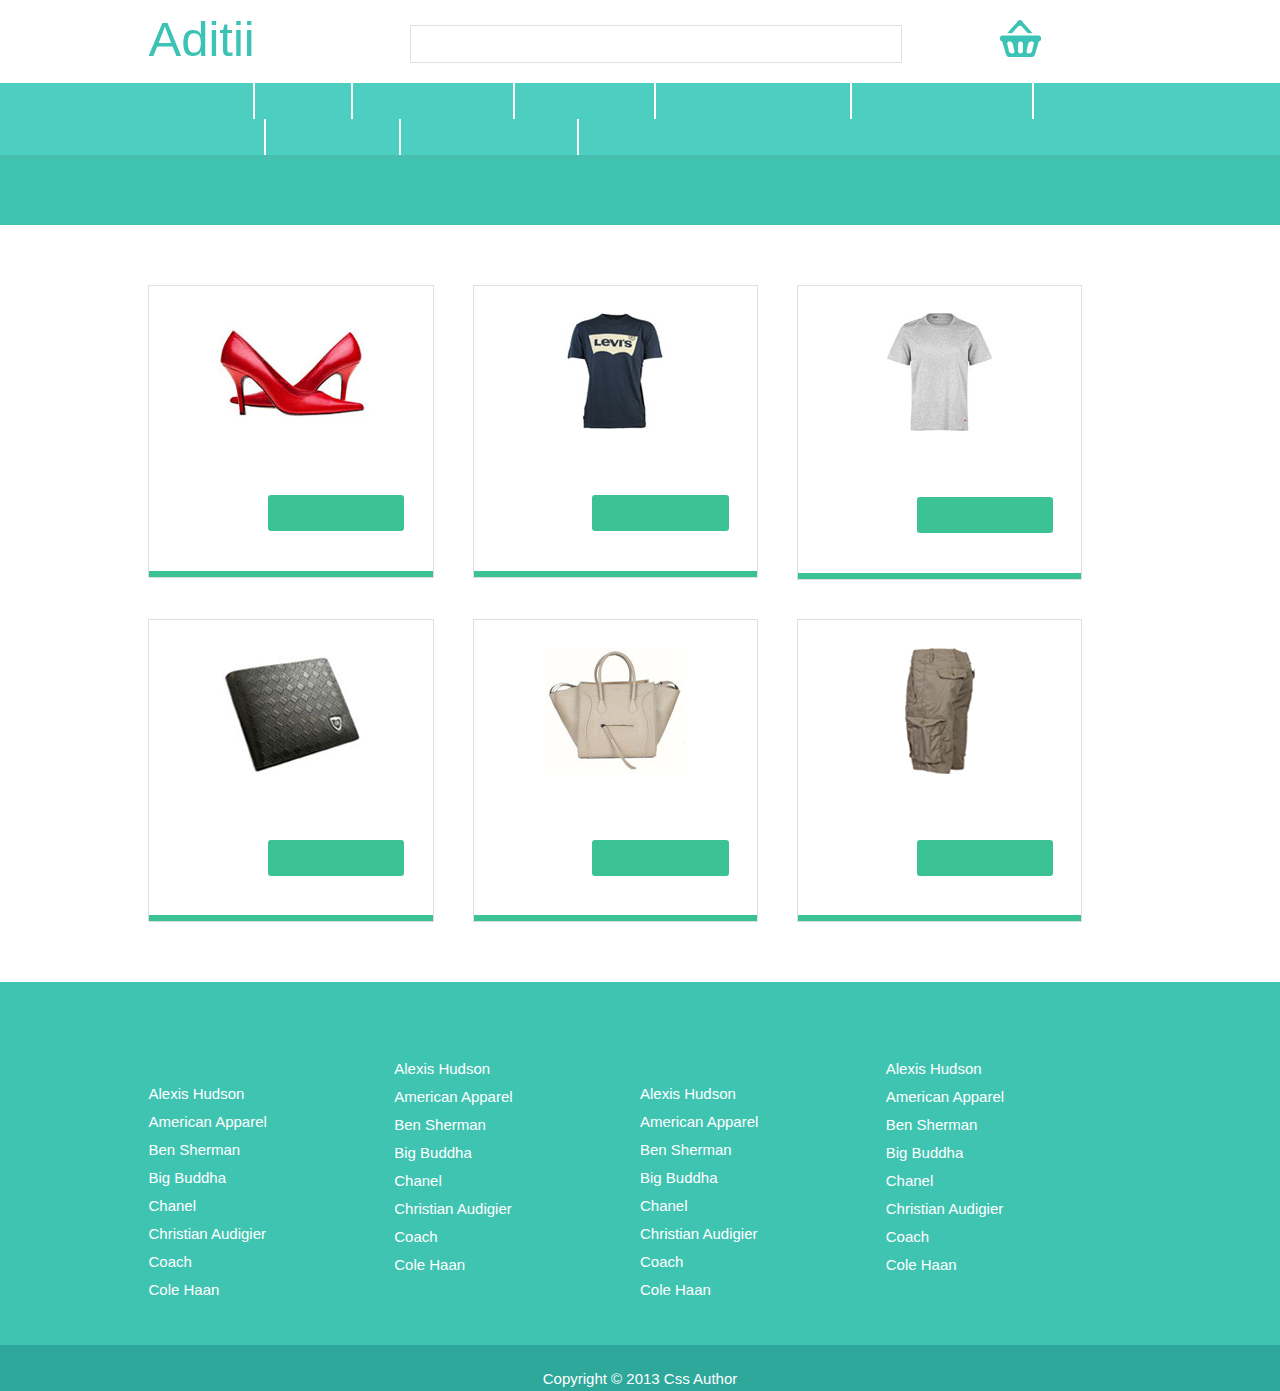
==== catalog.html @ 866bebe1 "html верстка" ====
<!DOCTYPE html>
<html>
    <head>
        <meta http-equiv="Content-Type" content="text/html; charset=UTF-8">
        <meta http-equiv="X-UA-Compatible " content="IE=Edge">
        <meta name="viewport" content="width=device-width, initial-scale=1">
        <title>Aditti</title>
        <link href="https://fonts.googleapis.com/css?family=Lobster&amp;subset=cyrillic" rel="stylesheet">
        <link href="https://fonts.googleapis.com/css?family=Open+Sans:300,300i,400,400i,600,600i,700,700i&amp;subset=cyrillic" rel="stylesheet">
        <link rel="stylesheet" type="text/css" href="https://cdnjs.cloudflare.com/ajax/libs/font-awesome/4.4.0/css/font-awesome.css">
        <link rel="stylesheet" type="text/css" href="./css/style.css">
        <link rel="stylesheet" type="text/css" href="./js/slick/slick.css">
        <link rel="stylesheet" type="text/css" href="./js/slick/slick-theme.css">
    </head>
    <body>
        <header>
            <div class="bg-header clearfix">
                <div class="wrap">
                    <div class="header clearfix">
                        <div class="logo">
                            <a href="./index.html">Aditii</a>
                        </div>

                        <div class="header-cart">
                            <img src="./images/shopping_basket.png" alt="pic_shopping_basket">
                                            <span>
                                                <a href="#">$300</a>
                                            </span>
                        </div>

                        <div class="header-search">
                            <form action="" method="get">
                                <input type="text" value="">
                                <button type="submit"><i class="fa fa-search"></i></button>
                            </form>
                        </div>

                    </div>
                </div>
            </div>
            <div class="bg-bottom-line-header">
                <div class="wrap">
                    <div class="header-sub">
                        <nav class="top clearfix">
                            <ul class="clearfix">
                                <li><a href="./index.html">home</a></li>
                                <li><a href="">sale</a></li>
                                <li><a href="">handbags</a></li>
                                <li><a href="">wallets</a></li>
                                <li><a href="">accessories</a></li>
                                <li><a href="">mens store</a></li>
                                <li><a href="">shoes</a></li>
                                <li><a href="">vintage</a></li>
                                <li><a href="./contact.html">contact us</a></li>
                                <li><a href="">services</a></li>
                            </ul>
                            <a href="#" id="pull">Меню</a>
                        </nav>

                    </div>
                </div>
            </div>
        </header>
        <section>
            <div class="bg-header-main">
                <div class="wrap">
                    <div class="header-main">
                        <h2>featured products</h2>
                    </div>
                </div>
            </div>
            <div class="bg-main">
                <div class="wrap">
                    <div class="main">
                        <div class="main-columns-of-3 clearfix">
                            <div class="main-column-of-1-3">
                                <a href="./details.html">
                                    <img src="./images/featured-products/product1.png" alt="">
                                    <h3>branded shoe</h3>
                                    <div class="price">
                                        <h4>$300<span>buy now</span></h4>
                                    </div>
                                    <span class="btm-line"></span>
                                </a>
                            </div>
                            <div class="main-column-of-1-3">
                                <a href="./details.html">
                                    <img src="./images/featured-products/product2.png" alt="">
                                    <h3>branded shoe</h3>
                                    <div class="price">
                                        <h4>$300<span>buy now</span></h4>
                                    </div>
                                    <span class="btm-line"></span>
                                </a>
                            </div>
                            <div class="main-column-of-1-3">
                                <a href="./details.html">
                                    <img src="./images/featured-products/product3.png" alt="">
                                    <h3>branded shoe</h3>
                                    <div class="price">
                                        <h4>$300<span>buy now</span></h4>
                                    </div>
                                    <span class="btm-line"></span>
                                </a>
                            </div>
                        </div>
                        <div class="main-columns-of-3 clearfix">
                            <div class="main-column-of-1-3">
                                <a href="./details.html">
                                    <img src="./images/featured-products/product4.png" alt="">
                                    <h3>branded shoe</h3>
                                    <div class="price">
                                        <h4>$300<span>buy now</span></h4>
                                    </div>
                                    <span class="btm-line"></span>
                                </a>
                            </div>
                            <div class="main-column-of-1-3">
                                <a href="./details.html">
                                    <img src="./images/featured-products/product5.png" alt="">
                                    <h3>branded shoe</h3>
                                    <div class="price">
                                        <h4>$300<span>buy now</span></h4>
                                    </div>
                                    <span class="btm-line"></span>
                                </a>
                            </div>
                            <div class="main-column-of-1-3">
                                <a href="./details.html">
                                    <img src="./images/featured-products/product6.png" alt="">
                                    <h3>branded shoe</h3>
                                    <div class="price">
                                        <h4>$300<span>buy now</span></h4>
                                    </div>
                                    <span class="btm-line"></span>
                                </a>
                            </div>
                        </div>
                    </div>
                </div>
            </div>
        </section>
        <footer>
            <div class="bg-body-footer">
                <div class="wrap">
                    <div class="footer">
                        <div class="footer-columns-of-4 clearfix">
                            <div class="footer-column-of-1-4">
                                <h3>featured sale</h3>
                                <ul>
                                    <li><a href="">Alexis Hudson</a></li>
                                    <li><a href="">American Apparel</a></li>
                                    <li><a href="">Ben Sherman</a></li>
                                    <li><a href="">Big Buddha</a></li>
                                    <li><a href="">Chanel</a></li>
                                    <li><a href="">Christian Audigier</a></li>
                                    <li><a href="">Coach</a></li>
                                    <li><a href="">Cole Haan</a></li>
                                </ul>
                            </div>
                            <div class="footer-column-of-1-4">
                                <h3>men store</h3>
                                <ul>
                                    <li><a href="">Alexis Hudson</a></li>
                                    <li><a href="">American Apparel</a></li>
                                    <li><a href="">Ben Sherman</a></li>
                                    <li><a href="">Big Buddha</a></li>
                                    <li><a href="">Chanel</a></li>
                                    <li><a href="">Christian Audigier</a></li>
                                    <li><a href="">Coach</a></li>
                                    <li><a href="">Cole Haan</a></li>
                                </ul>
                            </div>
                            <div class="footer-column-of-1-4">
                                <h3>women store</h3>
                                <ul>
                                    <li><a href="">Alexis Hudson</a></li>
                                    <li><a href="">American Apparel</a></li>
                                    <li><a href="">Ben Sherman</a></li>
                                    <li><a href="">Big Buddha</a></li>
                                    <li><a href="">Chanel</a></li>
                                    <li><a href="">Christian Audigier</a></li>
                                    <li><a href="">Coach</a></li>
                                    <li><a href="">Cole Haan</a></li>
                                </ul>
                            </div>
                            <div class="footer-column-of-1-4">
                                <h3>quick links</h3>
                                <ul>
                                    <li><a href="">Alexis Hudson</a></li>
                                    <li><a href="">American Apparel</a></li>
                                    <li><a href="">Ben Sherman</a></li>
                                    <li><a href="">Big Buddha</a></li>
                                    <li><a href="">Chanel</a></li>
                                    <li><a href="">Christian Audigier</a></li>
                                    <li><a href="">Coach</a></li>
                                    <li><a href="">Cole Haan</a></li>
                                </ul>
                            </div>
                        </div>
                    </div>
                </div>
            </div>
            <div class="bg-bottom-line-footer">
                <div class="wrap">
                    <div class="footer">
                        <div class="copyright">
                            <p>Copyright &copy; 2013 Css Author</p>
                        </div>
                    </div>
                </div>
            </div>
        </footer>

        <script type="text/javascript" src="./js/jquery-3.3.1.min.js"></script>
        <script>
            $(function() {
                var pull = $('#pull');
                menu = $('nav ul');
                menuHeight = menu.height();

                $(pull).on('click', function(e) {
                    e.preventDefault();
                    menu.slideToggle();
                });

                $(window).resize(function(){
                    var w = $(window).width();
                    if(w > 320 && menu.is(':hidden')) {
                        menu.removeAttr('style');
                    }
                });
            });
        </script>

        <script type="text/javascript" src="./js/prefixfree.min.js"></script>

        <!--[if lt IE 9]>
        <script type="text/javascript" src="./js/html5shiv.min.js"></script>
        <script type="text/javascript" src="./js/html5shiv-printshiv.min.js"></script>
        <script type="text/javascript" src="./js/respond.min.js"></script>
        <![endif]-->

    </body>
</html>
---- css/style.css ----
/* http://meyerweb.com/eric/tools/css/reset/
   v2.0 | 20110126
   License: none (public domain)
*/

html, body, div, span, applet, object, iframe,
h1, h2, h3, h4, h5, h6, p, blockquote, pre,
a, abbr, acronym, address, big, cite, code,
del, dfn, em, img, ins, kbd, q, s, samp,
small, strike, strong, sub, sup, tt, var,
b, u, i, center,
dl, dt, dd, ol, ul, li,
fieldset, form, label, legend,
table, caption, tbody, tfoot, thead, tr, th, td,
article, aside, canvas, details, embed,
figure, figcaption, footer, header, hgroup,
menu, nav, output, ruby, section, summary,
time, mark, audio, video {
    margin: 0;
    padding: 0;
    border: 0;
    font-size: 100%;
    font: inherit;
    vertical-align: baseline;
}
/* HTML5 display-role reset for older browsers */
article, aside, details, figcaption, figure,
footer, header, hgroup, menu, nav, section {
    display: block;
}
body {
    line-height: 1;
}
ol, ul {
    list-style: none;
}
blockquote, q {
    quotes: none;
}
blockquote:before, blockquote:after,
q:before, q:after {
    content: '';
    content: none;
}
table {
    border-collapse: collapse;
    border-spacing: 0;
}

/*GENERAL BEGIN*/

*, *:after, *:before {
    box-sizing:border-box;
    -moz-box-sizing:border-box;
    -webkit-box-sizing:border-box;
}

img {
    display: inline-block;
    max-width: 100%;
    height: auto;
}

@font-face {
    font-family: "Bebas Neue";
    src: url("../fonts/bebasneue/bebasneueregular.ttf") format("truetype"),
    url("../fonts/bebasneue/bebasneueregular.woff") format("woff"),
    url("../fonts/bebasneue/bebasneueregular.woff2") format("woff2");
    font-style: normal;
    font-weight: normal;
}

body {
    background: #39bfb1;
    font: 14px "Open Sans", sans-serif;
}

.wrap {
    margin: 0 auto;
    width: 80%;
}

.clearfix:before,
.clearfix:after {
    content: " ";
    display: table;
}

.clearfix:after {
    clear: both;
}

.clearfix {
    *zoom: 1;
}

/*GENERAL END*/

/*HEADER BEGIN*/

.bg-header {
    background: #ffffff;
}

.header {
    padding: 1% 2%;
}

.logo {
    float:left;
    margin-top: 2%;
    height: 43px;
}

.logo a {
    display: inline-block;
    font: 49px "Lobster", sans-serif;
    line-height: 19px;
    color: #3cc3b5;
    text-decoration: none;
}

.bg-bottom-line-header {
    background: #4CCFC1;
    -webkit-box-shadow: 0 2px 5px -5px #000000;
    -moz-box-shadow: 0 2px 5px -5px #000000;
    box-shadow: 0 2px 5px -5px #000000;
}

.header-sub{
    padding: 0 2%;
}

nav.top {
    background: #4ccfc1;
    font: 21px "Bebas Neue", sans-serif;
    position: relative;
}

nav.top ul {
    padding: 0;
    margin: 0 auto;
}

nav.top li {
    display: inline;
    float: left;
}

nav.top a {
    color: #ffffff;
    display: inline-block;
    text-align: center;
    text-decoration: none;
    text-transform: uppercase;
    line-height: 36px;
}

nav.top li a {
    border-right: 2px solid #ffffff;
    padding: 0 21px;
}

nav.top li:last-child a {
    border-right: 0;
}

nav.top a:hover, nav.top a:active {
    background-color: #8c99a4;
}

nav.top a#pull {
    display: none;
}

.header-cart {
    float: right;
    display: inline-block;
    position: relative;
    margin: 1% 0;
    height: 37px;
}

.header-cart img {
    display: inline-block;
    max-width: 100%;
    margin-right: 17px;
    float: left;
}

.header-cart span a {
    display: inline-block;
    font: 33px "Bebas Neue", sans-serif;
    line-height: 19px;
    color: #a1a1a1;
    padding: 8px 0 2px 0;
    float: right;
    text-decoration: none;
}

.header-search {
    float: right;
    position: relative;
    border: 1px solid #e1e1e1;
    width: 50%;
    margin: 1.5% 10% 0;
}

.header-search input[type="text"] {
    padding: 6px 16px;
    border: none;
    outline: none;
    color: #9E9C9C;
    background: #FFFFFF;
    width: 92%;
    position: relative;
    font-size: 14px;
    line-height: 24px;
}

.header-search button {
    width: 8%;
    background: transparent;
    height: 22px;
    border: none;
    outline: none;
    position: absolute;
    top: 7px;
    right: 8px;
    color: #e3e3e3;
    cursor: pointer;
    font-size: 18px;

}

/*HEADER END*/


/*MAIN BEGIN*/

.bg-banner {
    background: #39bfb1;
}

.banner {
    width: 90%;
    height: auto;
    margin: 3% auto;
}

.banner img {
    max-width: 100%;
    display: block;
    float: left;
    margin-right: 10%;
}

.info-banner {
    color: #ffffff;
    float: left;
    width: 45%;
    height: auto;
}

.info-banner h2 {
    text-transform: uppercase;
    font-family: "Bebas Neue", sans-serif;
    font-size: 61px;
    line-height: 54px;
    margin-bottom: 25px;
}

.info-banner p {
    font-family: "Open Sans", sans-serif;
    font-size: 17px;
    line-height: 28px;
    margin-bottom: 30px;
}

.bt-banners-shop {
    width: 140px;
    height: 45px;
    text-align: center;
    border: 3px solid #ffffff;
    -webkit-border-radius: 3px;
    -moz-border-radius: 3px;
    border-radius: 3px;
}

.bt-banners-shop a {
    text-transform: uppercase;
    text-decoration: none;
    color: #ffffff;
    font-family: "Bebas Neue", sans-serif;
    font-size: 27px;
    line-height: 40px;
}

.banner-dots {
    display: flex;
    justify-content: center;
    margin: 0;
    padding: 10px 0;
    list-style-type: none;
}

.banner-dots li {
    margin: 0 3px;
}

.banner-dots button {
    display: block;
    width: 9px;
    height: 9px;
    padding: 0;
    border: none;
    border-radius: 100%;
    background-color: #ffffff;
    text-indent: -9999px;
}

.banner-dots li.slick-active button {
    background-color: rgba(255, 255, 255, 0.631);
    opacity: 0.51;
}

.bg-slider-box {
    background-color: #ffffff;
    -webkit-box-shadow: 2px 2px 3px 0 rgba(0,0,0,0.13);
    -moz-box-shadow: 2px 2px 3px 0 rgba(0,0,0,0.13);
    box-shadow: 2px 2px 3px 0 rgba(0,0,0,0.13);
}

.slider-box {
    position: relative;
    padding: 1% 2%;
}

.prev-arrow-slider {
    position: absolute;
    top: 50%;
    left: 0;
    margin-top: -45px;
}

.next-arrow-slider {
    position: absolute;
    top: 50%;
    right: 0;
    margin-top: -45px;
}

.slider {
    font: 27px "Bebas Neue", sans-serif;
    line-height: 25px;
    color: #adadad;
    font-weight: bold;
    position: relative;
    width: 90%;
    margin: 0 4%;
}

.item-slider {
    margin: 8px;
    padding: 16px;
    background: #ffffff;
    cursor: pointer;
    border-right: 1px solid rgba(174,174,174,0.3);
    text-align: center;
}

.item-slider a {
    text-decoration: none;
    text-transform: uppercase;
}

.item-slider:hover a {
    color: #188D76;
}

.item-slider img {
    display: block;
    max-width: 100%;
    height: auto;
    margin: 0 auto;
}

.item-slider h4 a {
    font-size: 30px;
    color: #adadad;
    padding: 8px 0 7px 0;
    display: block;
    text-transform: uppercase;
    word-wrap: break-word;
}

.item-slider a.btn {
    font-size: 19px;
    line-height: 19px;
    color: #ffffff;
    background: #3CC395;
    display: inline-block;
    padding: 10px 20px;
    text-align: center;
    -webkit-border-radius: 2px;
    -moz-border-radius: 2px;
    border-radius: 2px;
    margin-top: 8px;
}

.sub-item-slider {
    float: left;
    width: 47%;
    margin-left: 3%;
}

.sub-item-slider:first-child {
    margin-left: 0;
}

.bg-header-main {
    border-top: 4px solid #47BEAF;
    background: #40C4B2;
}

.header-main {
    padding: 2%;
}

.header-main h2 {
    font: 31px "Bebas Neue", sans-serif;
    line-height: 25px;
    color: #ffffff;
    text-transform: uppercase;
}

.bg-main {
    background: #ffffff;
}

.main{
    padding: 2%;
}

.main-columns-of-3 {
    text-align: center;
    margin: 4% 0;
}

.main-column-of-1-3 {
    float: left;
    width: 29%;
    margin-left: 4%;
    border: 1px solid #DFDFDF;
    position: relative;
}

.main-column-of-1-3:first-child {
    margin-left: 0;
}

.main-column-of-1-3 a {
    padding: 2%;
    display: block;
    text-decoration: none;
}

.main-column-of-1-3 img {
    max-width: 100%;
    margin-top: 8%;
}

.main-column-of-1-3 h3 {
    font: 27px "Bebas Neue", sans-serif;
    font-weight: bold;
    line-height: 25px;
    color: #adadad;
    margin: 6% 0 8%;
}

.main-column-of-1-3:hover h3,
.main-column-of-1-3:hover h4,
.main-column-of-1-3:hover h4 span {
    color: #188D76;
}

.price {
    display: block;
    margin-bottom: 40px;
}

.price h4 {
    font: 27px "Bebas Neue", sans-serif;
    line-height: 25px;
    font-weight: bold;
    color: #adadad;
}

.price h4 span {
    display: inline-block;
    font-family: "Bebas Neue", sans-serif;
    font-size: 20px;
    line-height: 20px;
    background: #3CC395;
    color: #ffffff;
    padding: 8px 20px;
    margin-left: 30px;
    text-transform: uppercase;
    -webkit-border-radius: 3px;
    -moz-border-radius: 3px;
    border-radius: 3px;
}

.btm-line {
    position: absolute;
    width: 100%;
    border-bottom: 6px solid #3CC395;
    left: 0;
    display: block;
    bottom: 0;
}

/*MAIN END*/

/*CONTACT BEGIN*/

.contact {
    margin: 0;
    display: block;
    background: #FFFFFF;
}

.contact h2 {
    font-family: 'Open Sans', sans-serif;
    font-size: 21px;
    color: #777777;
    margin: 2%;
}

.map {
    margin: 2%;
}

.map a {
    font-family: 'Open Sans', sans-serif;
    font-size: 13px;
    color: #777777;
    text-align: left;
    text-decoration: none;
}

.contact-form {
    position: relative;
    margin: 2%;
}

.contact-form h2 {
    margin-left: 0;
}

.contact-form div {
    padding: 5px 0;
}

.contact-form span label {
    font-family: 'Open Sans', sans-serif;
    color: #777777;
    display: block;
    font-size: 14px;
    padding-bottom: 5px;
    text-transform: capitalize;
}

.contact-form input[type="text"], .contact-form textarea {
    font-family: 'Open Sans', sans-serif;
    background: #FFFFFF;
    border: 1px solid #E7E7E7;
    color: rgba(85, 81, 81, 0.84);
    padding: 8px;
    display: block;
    width: 96%;
    outline: none;
    text-transform: capitalize;
}

.contact-form textarea {
    resize: none;
    height: 120px;
}

.contact-form input[type="submit"] {
    font-family: 'Open Sans', sans-serif;
    font-size: 14px;
    margin-top: 10px;
    cursor: pointer;
    color: #ffffff;
    background: #3CC395;
    border: none;
    outline: none;
    display: inline-block;
    text-transform: uppercase;
    padding: 12px 38px;
}

.contact-form input[type="submit"]:hover {
    background: #555555;
    color: #ffffff;
}

/*CONTACT END*/


/*DETAILS BEGIN*/

.bg-detail {
    background: #ffffff;
    width: 100%;
    height: 100%;
    display: block;
}

.photo-product {
    width: 36%;
    float: left;
    margin: 3% 2%;
}

.photo-product img {
    max-height: 100%;
    max-width: 100%;
}

.det-photo-main-slider {
    height: 78%;
    margin-bottom: 2%;
}

.det-photo-thumb-slider {
    height: 20%;
}

.desc-product {
    width: 54%;
    display: block;
    float: right;
    margin: 3%;
    font-family: "Open Sans", sans-serif;
}

.desc-product h3{
    font-family: "Bebas Neue", sans-serif;
    font-size: 32px;
    color: #555555;
    margin-bottom: 10px;
}

.desc-product p{
    font-size: 14px;
    color: #555555;
    line-height: 30px;
}

.available {
    margin-top: 10px;
    padding: 15px 0;
    border-top: 1px solid #EEEEEE;
    border-bottom: 1px solid #EEEEEE;
}

.available h4{
    font-size: 18px;
    color: #777;
    margin-bottom: 20px;
    text-transform: uppercase;
}

.available li {
    display: inline;
    font-size: 13px;
    padding: 1.5% 2%;
    color: #555555;
}

.available li select {
    font-family: "Open Sans", sans-serif;
    outline: none;
    display: inline;
    font-size: 16px;
    color: #555555;
    margin-left: 10px;
    padding: 4px;
    border: 1px solid #e0e0e0;
}

.share-desc {
    padding: 20px 0;
}

.share h4 {
    font-size: 18px;
    color: #777;
    margin-bottom: 10px;
    text-transform: uppercase;
}

.share-nav {
    float:left;
}

.share-nav li {
    display: inline-block;
    margin: 5px 6px;
}

.share-nav li a {
    background: #9C9C9C;
    padding: 10px;
    display: block;
    border-radius: 30px;
    -webkit-border-radius: 30px;
    -moz-border-radius: 30px;
}
.share-nav li a:hover {
    background: #3CC395;
}

.share-nav li img {
    vertical-align: middle;
    margin: 0 auto;
    border: none;
}

.btn-form-add-cart {
    margin-top: 6%;
    float: left;
}

.btn-form-add-cart form input[type="submit"]{
    font-family: "Open Sans", sans-serif;
    cursor: pointer;
    border: none;
    display: inline-block;
    font-size: 16px;
    padding: 10px 34px;
    background: #555555;
    color: #fff;
    text-transform: uppercase;
}

.btn-form-add-cart form input[type="submit"]:hover {
    background: #3CC395;
}

.tabs-desc {
    float: left;
    margin: 2% 1%;
}

.tabs {
    max-width: 90%;
    padding: 0;
    margin: 0 auto;
}

.tabs > section {
    display: none;
    padding: 15px;
    background: #ffffff;
    border: 1px solid #ddd;
}

.tabs > section > p {
    margin: 0 0 5px;
    line-height: 18px;
    color: #383838;
}

.tabs > input {
    display: none;
    position: absolute;
}

.tabs > label {
    display: inline-block;
    margin: 0 0 -1px;
    padding: 15px 25px;
    font-weight: 600;
    text-align: center;
    color: #aaa;
    border: 1px solid #ddd;
    background: #f1f1f1;
    border-radius: 3px 3px 0 0;
}

/* Шрифт-иконки от Font Awesome в формате Unicode */

/*
.tabs > label:before {
    font-family: fontawesome;
    font-weight: normal;
    margin-right: 10px;
}
*/

/*если нужно добавить картинку(fontawesome) перед текстом*/

/*
.tabs > label[for*="1"]:before {
    content: "\f19a";
}
*/

.tabs > label:hover {
    color: #888;
    cursor: pointer;
}

.tabs > input:checked + label {
    color: #555;
    border-top: 1px solid #009933;
    border-bottom: 1px solid #fff;
    background: #fff;
}

#tab1:checked ~ #content-tab1,
#tab2:checked ~ #content-tab2,
#tab3:checked ~ #content-tab3,
#tab4:checked ~ #content-tab4 {
    display: block;
}

/*DETAILS END*/

/*FOOTER BEGIN*/

.footer {
    padding: 2%;
}

.bg-body-footer {
    background: #40C4B2;
}

.footer-columns-of-4 {
    margin: 2% 0;
}

.footer-column-of-1-4 {
    float: left;
    width: 21%;
    margin-left: 4%;
}

.footer-column-of-1-4:first-child {
    margin-left: 0;
}

.footer-column-of-1-4 h3 {
    font-family: "Bebas Neue", sans-serif;
    font-size: 27px;
    line-height: 25px;
    color: #ffffff;
    text-transform: uppercase;
}

.footer-column-of-1-4 ul {
    margin-top: 4%;
}

.footer-column-of-1-4 li {
    display: block;
}

.footer-column-of-1-4 li a {
    font-family: 'Open Sans', sans-serif;
    font-size: 15px;
    color: #ffffff;
    line-height: 28px;
    text-transform: capitalize;
    text-decoration: none;
}

.footer-column-of-1-4 li a:hover {
    text-decoration: underline;
}

.bg-bottom-line-footer {
    background: #2DA89B;
}

.copyright {
    font-family: "Opens Sans", sans-serif;
    text-align: center;
}

.copyright p{
    font-size: 15px;
    line-height: 28px;
    color: #ffffff;
}

/*FOOTER END*/


@media only screen and (max-width: 768px) {
    .wrap {
        margin: 0 auto;
        width: 95%;
    }

    .logo {
        margin-top: 3%;
    }

    nav.top {
        height: auto;
        margin-bottom: 1%;
    }

    nav.top ul {
        width: 100%;
        display: block;
        height: auto;
    }

    nav.top li {
        width: 50%;
        float: left;
        position: relative;
    }

    nav.top li a {
        border-bottom: 2px solid #ffffff;
        border-right: 2px solid #ffffff;
        border-left: 2px solid #ffffff;
        padding: 0;
    }

    nav.top li:last-child a {
        border-right: 2px solid #ffffff;
    }

    nav.top a {
        text-align: left;
        width: 100%;
        text-indent: 25px;
    }

    .banner {
        width: 100%;
        margin-top: 5%;
    }

    .banner img {
        margin-right: 30px;
        margin-left: 10px;
    }

    .header-search {
        margin: 1.5% 5% 0;
    }

    .main-columns-of-3 h3 {
        font-size: 25px;
    }

    .price h4 {
        font-size: 22px;
    }

    .available li {
        display: block;
    }

    .footer-column-of-1-4 {
        float: left;
        width: 45%;
        margin-top: 2%;
    }
    .footer-column-of-1-4:nth-child(3){
        margin-left: 0;
    }
}

@media only screen and (max-width: 640px){
    .wrap {
        margin: 0 auto;
        width: 95%;
    }

    .header-search {
        margin: 1.5% 2% 0;
    }

    .banner {
        height: 300px;
    }

    .banner img {
        max-width: 40%;
        margin-right: 40px;
    }

    .info-banner {
        width: 50%;
    }

    .info-banner h2 {
        font-size: 40px;
        line-height: 45px;
        margin-bottom: 10px;
    }

    .info-banner p {
        font-size: 14px;
        line-height: 22px;
    }

    .price h4 {
        font-size: 20px;
    }

    .photo-product {
        float: none;
        margin: 2% auto;
    }

    .desc-product {
        float: none;
        width: 94%;
    }

    .tabs-desc {
        float: none;
        margin: 8% 3% 2%;
    }

    .tabs > label {
        font-size: 12px;
        overflow: hidden;
    }

    .tabs > label:before {
        margin: 0;
        font-size: 18px;
    }
}

@media only screen and (max-width: 480px) {
    .wrap {
        margin: 0 auto;
        width: 95%;
    }

    .logo {
        margin-top: 4%;
    }

    nav.top ul {
        display: none;
        height: auto;
    }

    nav.top a#pull {
        display: block;
        background-color: #4ccfc1;
        width: 100%;
        position: relative;
        padding-top: 4px;
    }

    nav.top a#pull:after {
        content:"";
        background: url(../images/nav-icon.png) no-repeat;
        width: 30px;
        height: 30px;
        display: inline-block;
        position: absolute;
        right: 15px;
        top: 10px;
    }

    .header-search {
        width: 100%;
        margin-bottom: 2%;
    }

    .banner {
        height: auto;
    }

    .banner img {
        margin: 0 auto;
        float: none;
    }

    .info-banner {
        float: none;
        margin: 15px auto 0;
        text-align: center;
    }

    .info-banner h2 {
        font-size: 30px;
        line-height: 35px;
        margin-bottom: 10px;
    }

    .info-banner p {
        font-size: 12px;
        line-height: 20px;
    }

    .bt-banners-shop {
        width: 120px;
        height: 35px;
        margin: 0 auto;
    }

    .bt-banners-shop a {
        font-size: 23px;
        line-height: 30px;
    }

    .main-column-of-1-3 {
        float: none;
        width: 99%;
        margin-left: 0;
        margin-bottom: 4%;
    }

    .footer-column-of-1-4 {
        margin-left: 0;
        float: none;
        width: 99%;
    }

    .tabs-desc {
        margin: 10% 4% 3%;
    }

    .tabs > label {
        font-size: 10px;
    }

    .tabs > label {
        padding: 15px;
    }
}

@media only screen and (max-width: 320px) {
    .wrap {
        margin: 0 auto;
        width: 95%;
    }

    .logo {
        margin-top: 5%;
    }

    nav.top li {
        display: block;
        float: none;
        width: 100%;
    }

    nav.top li a {
        border-bottom: 2px solid #ffffff;
    }

    .tabs-desc {
        margin: 15% 8% 4%;
    }

    .tabs > label {
        font-size: 8px;
    }
}
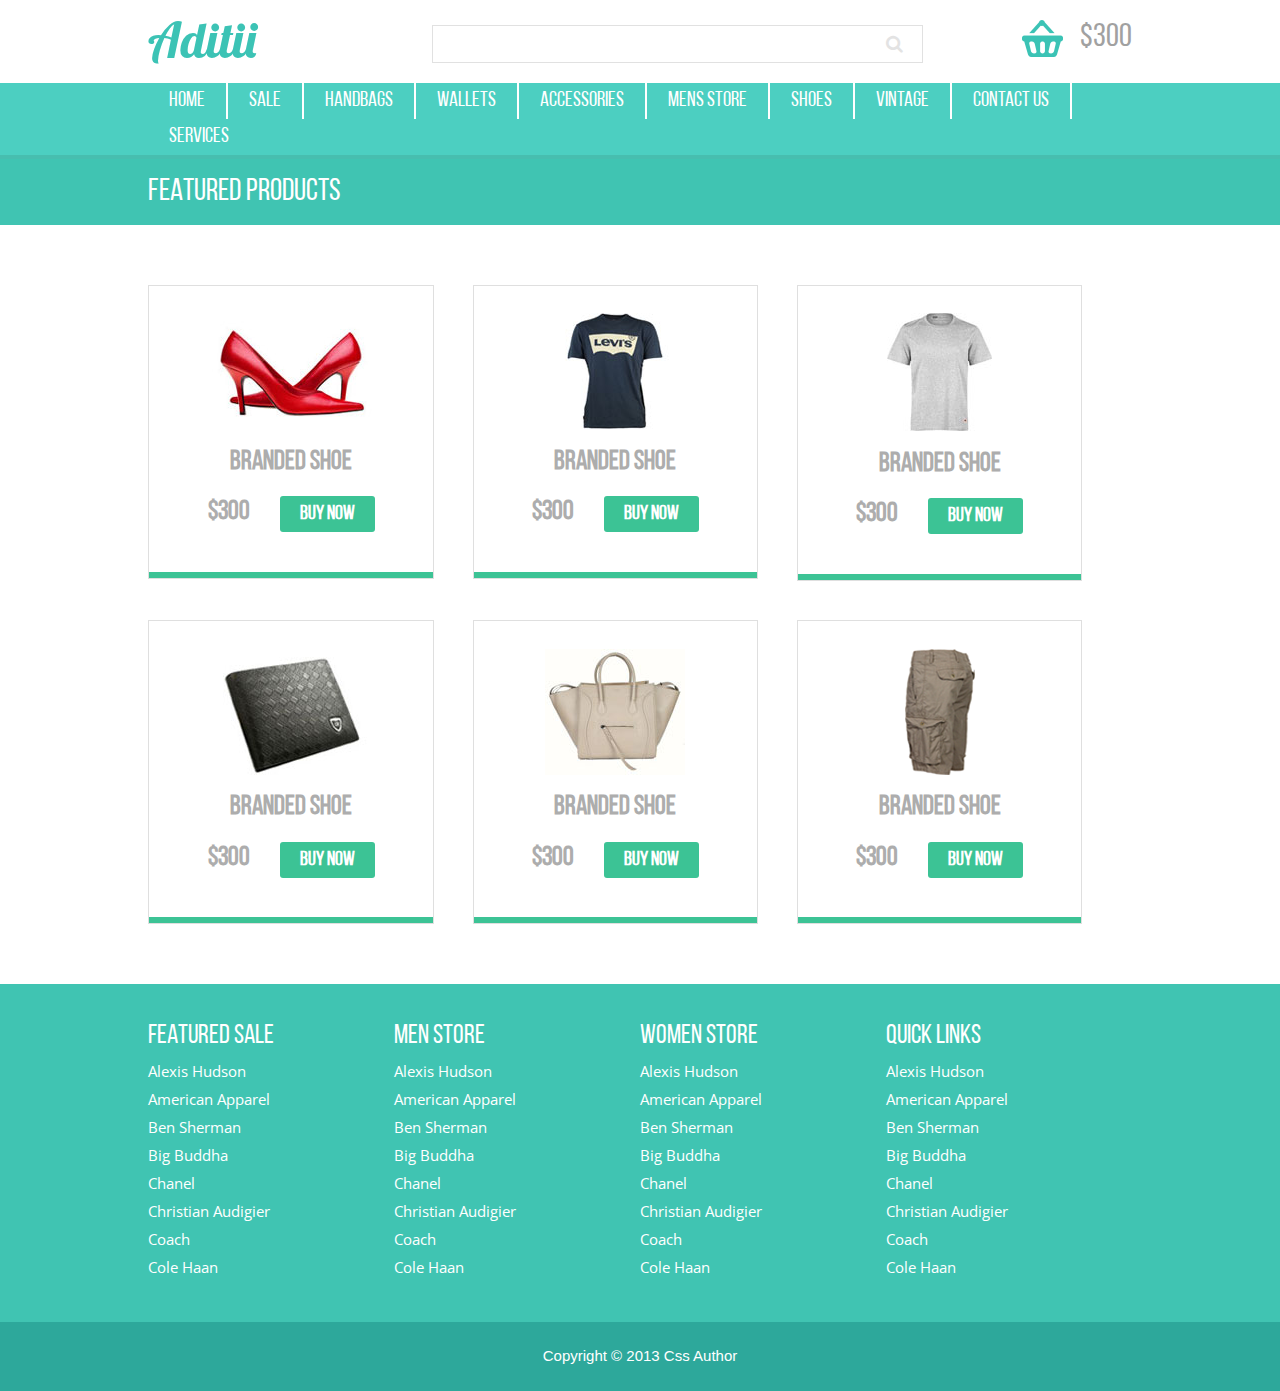
==== commit 10b95b6f: ""внесены правки"" ====
--- a/catalog.html
+++ b/catalog.html
@@ -42,7 +42,7 @@
                 <div class="wrap">
                     <div class="header-sub">
                         <nav class="top clearfix">
-                            <ul class="clearfix">
+                            <ul class="js-main-menu clearfix">
                                 <li><a href="./index.html">home</a></li>
                                 <li><a href="">sale</a></li>
                                 <li><a href="">handbags</a></li>
@@ -213,25 +213,8 @@
         </footer>
 
         <script type="text/javascript" src="./js/jquery-3.3.1.min.js"></script>
-        <script>
-            $(function() {
-                var pull = $('#pull');
-                menu = $('nav ul');
-                menuHeight = menu.height();
-
-                $(pull).on('click', function(e) {
-                    e.preventDefault();
-                    menu.slideToggle();
-                });
-
-                $(window).resize(function(){
-                    var w = $(window).width();
-                    if(w > 320 && menu.is(':hidden')) {
-                        menu.removeAttr('style');
-                    }
-                });
-            });
-        </script>
+
+        <script type="text/javascript" src="./js/main-menu.js"></script>
 
         <script type="text/javascript" src="./js/prefixfree.min.js"></script>
 
